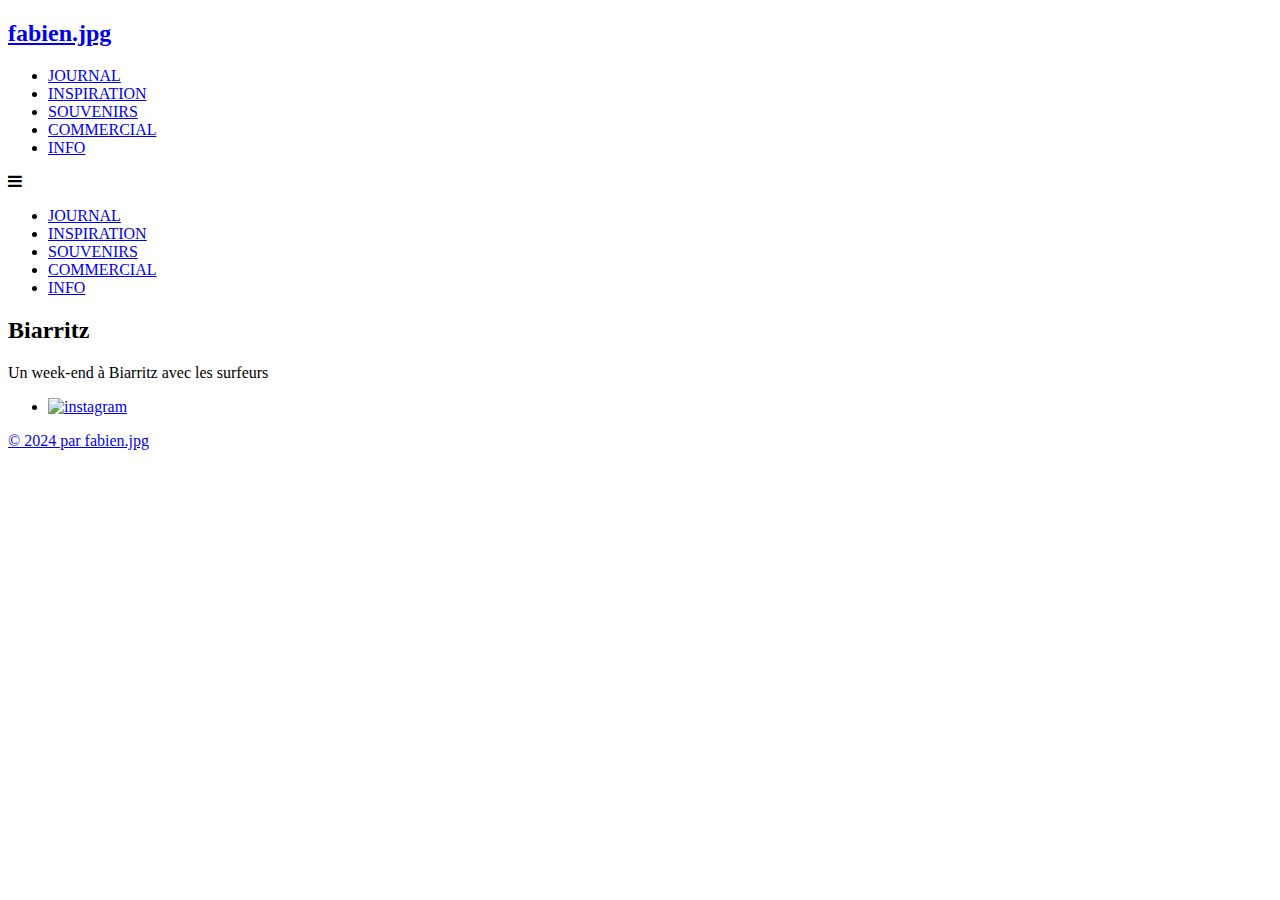
==== journal/biarritz.html @ 0c4f4667 "update 19/08/2024" ====
<!DOCTYPE html>
<html lang="en">
<head>
  <meta charset="UTF-8">
  <meta http-equiv="X-UA-Compatible" content="="IE="edge">
  <meta name="viewport" content="width=device-width, initial-scale=1.0">
  <title>fabien.jpg - Photographe</title>
  <link rel="stylesheet" href="https://cdnjs.cloudflare.com/ajax/libs/font-awesome/4.7.0/css/font-awesome.min.css">
  <link rel="stylesheet" href="../styles.css">
  <link rel="icon" type="image/icon" href="../img/logo/logo.png">
</head>

<body>
  <header>
    <nav>
      <div class="logo">
        <a href="https://dennelfabien.github.io/fabien.jpg/"><h2>fabien.jpg</h2></a>
      </div>
      <div class="links">
        <ul>
          <li><a href="https://dennelfabien.github.io/fabien.jpg/index.html">JOURNAL</a></li>
          <li><a href="https://dennelfabien.github.io/fabien.jpg/inspiration/inspiration.html">INSPIRATION</a></li>
          <li><a href="https://dennelfabien.github.io/fabien.jpg/souvenirs/souvenirs.html">SOUVENIRS</a></li>
          <li><a href="https://dennelfabien.github.io/fabien.jpg/commercial/commercial.html">COMMERCIAL</a></li>
          <li><a href="https://dennelfabien.github.io/fabien.jpg/info.html">INFO</a></li>
        </ul>
      </div>
    </nav>
    <i class="fa fa-bars"></i>
    <div class="responsive_links">
      <ul>
        <li><a href="https://dennelfabien.github.io/fabien.jpg/index.html">JOURNAL</a></li>
        <li><a href="https://dennelfabien.github.io/fabien.jpg/inspiration/inspiration.html">INSPIRATION</a></li>
        <li><a href="https://dennelfabien.github.io/fabien.jpg/souvenirs/souvenirs.html">SOUVENIRS</a></li>
        <li><a href="https://dennelfabien.github.io/fabien.jpg/commercial/commercial.html">COMMERCIAL</a></li>
        <li><a href="https://dennelfabien.github.io/fabien.jpg/info.html">INFO</a></li>
      </ul>
    </div>
  </header>
  <script src="https://cdnjs.cloudflare.com/ajax/libs/jquery/3.6.0/jquery.js"></script>
  <script src="../script.js"></script>
</body>

<div class="gallery-journal">
    <h2>Biarritz</h2>
    <p>Un week-end à Biarritz avec les surfeurs</p>
    <!--<img src="../img/berlin/IMG_6356.jpg">
    <img src="../img/berlin/IMG_6507.jpg">
    <img src="../img/berlin/IMG_5640.jpg">
    <img src="../img/berlin/IMG_5644.jpg">
    <img src="../img/berlin/IMG_6529.jpg">-->
</div>

<footer>
  <div class="social">
       <ul>
            <li><a href="https://www.instagram.com/fabien.jpg"><img src="../img/instagram.png" alt="instagram"></a></li>
            <!--<li><a href="#"><img src="img/youtube.png" alt="youtube"></a></li>-->
       </ul>
  </div>
  <div class="whitespace">
       <div class="mentions"><a href="../politique-de-confidentialite.html">&copy; 2024 par fabien.jpg</a>
  </div>
</footer>

</html>
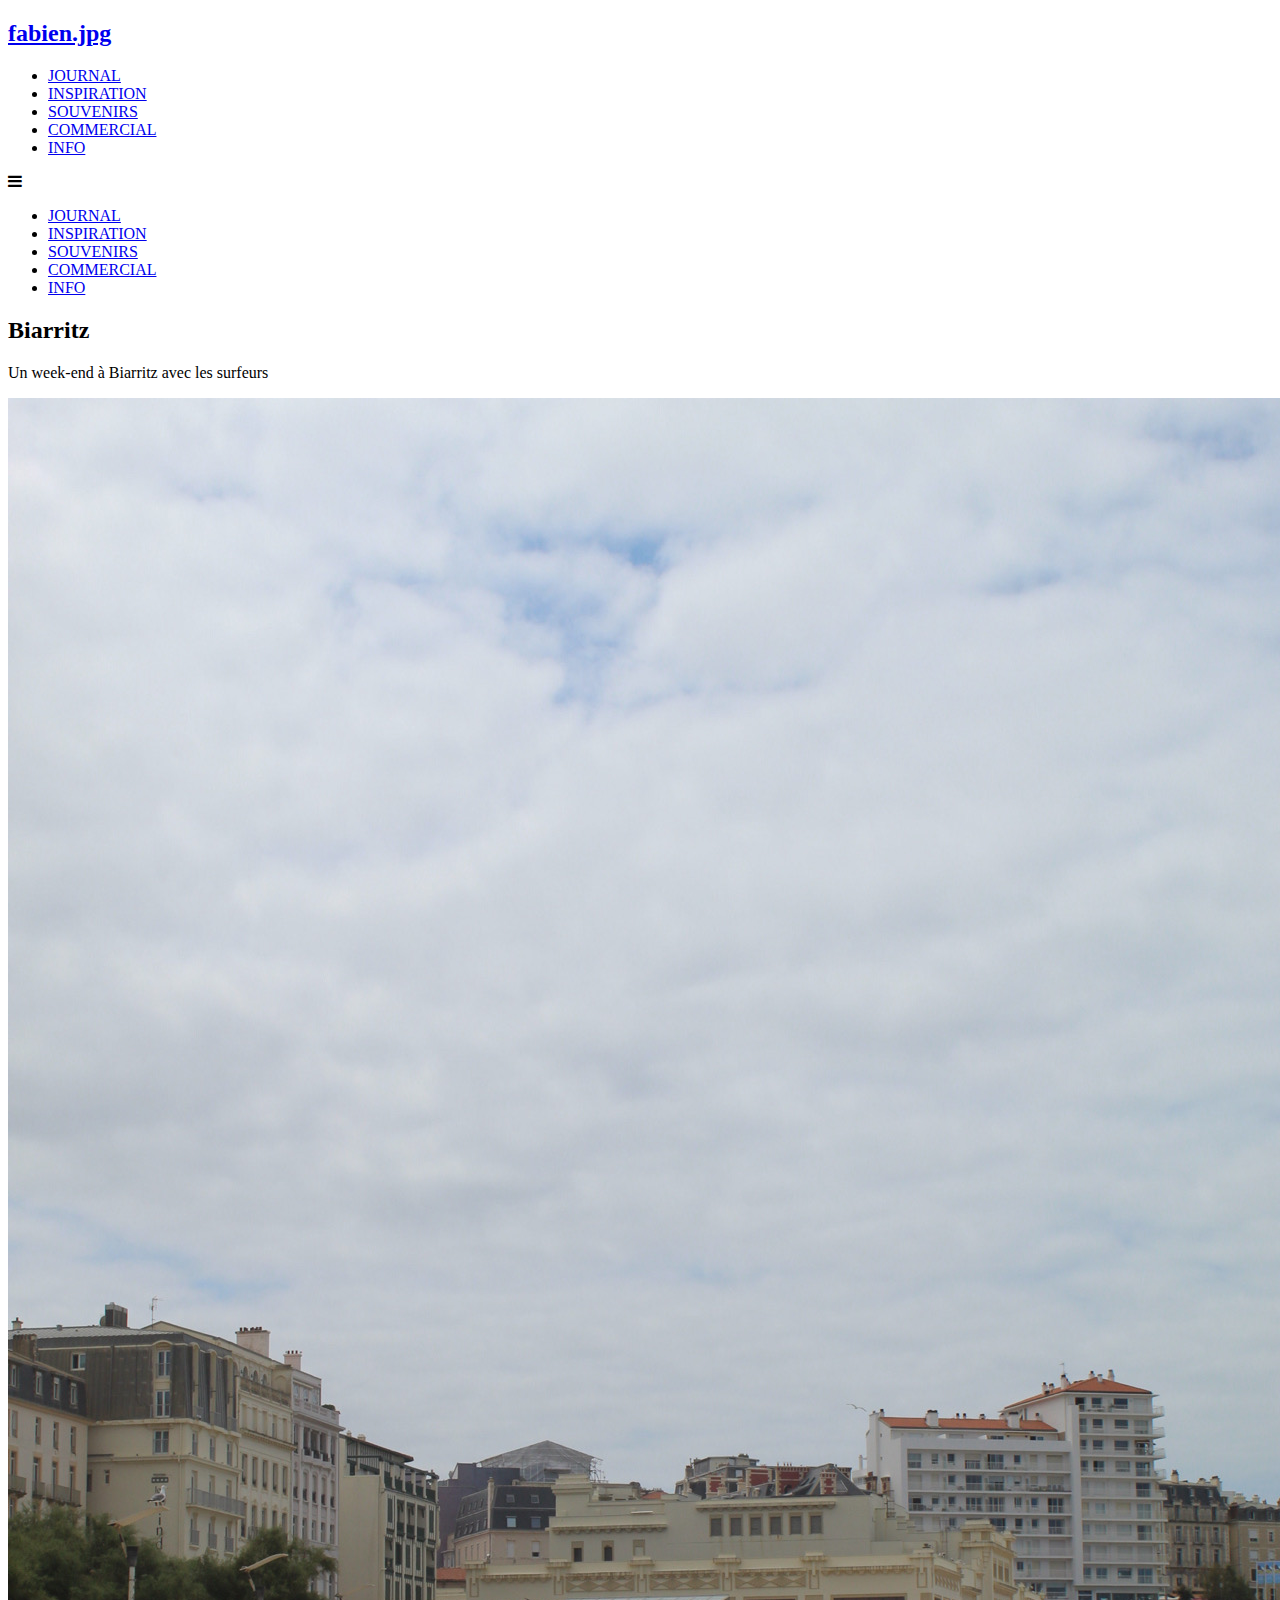
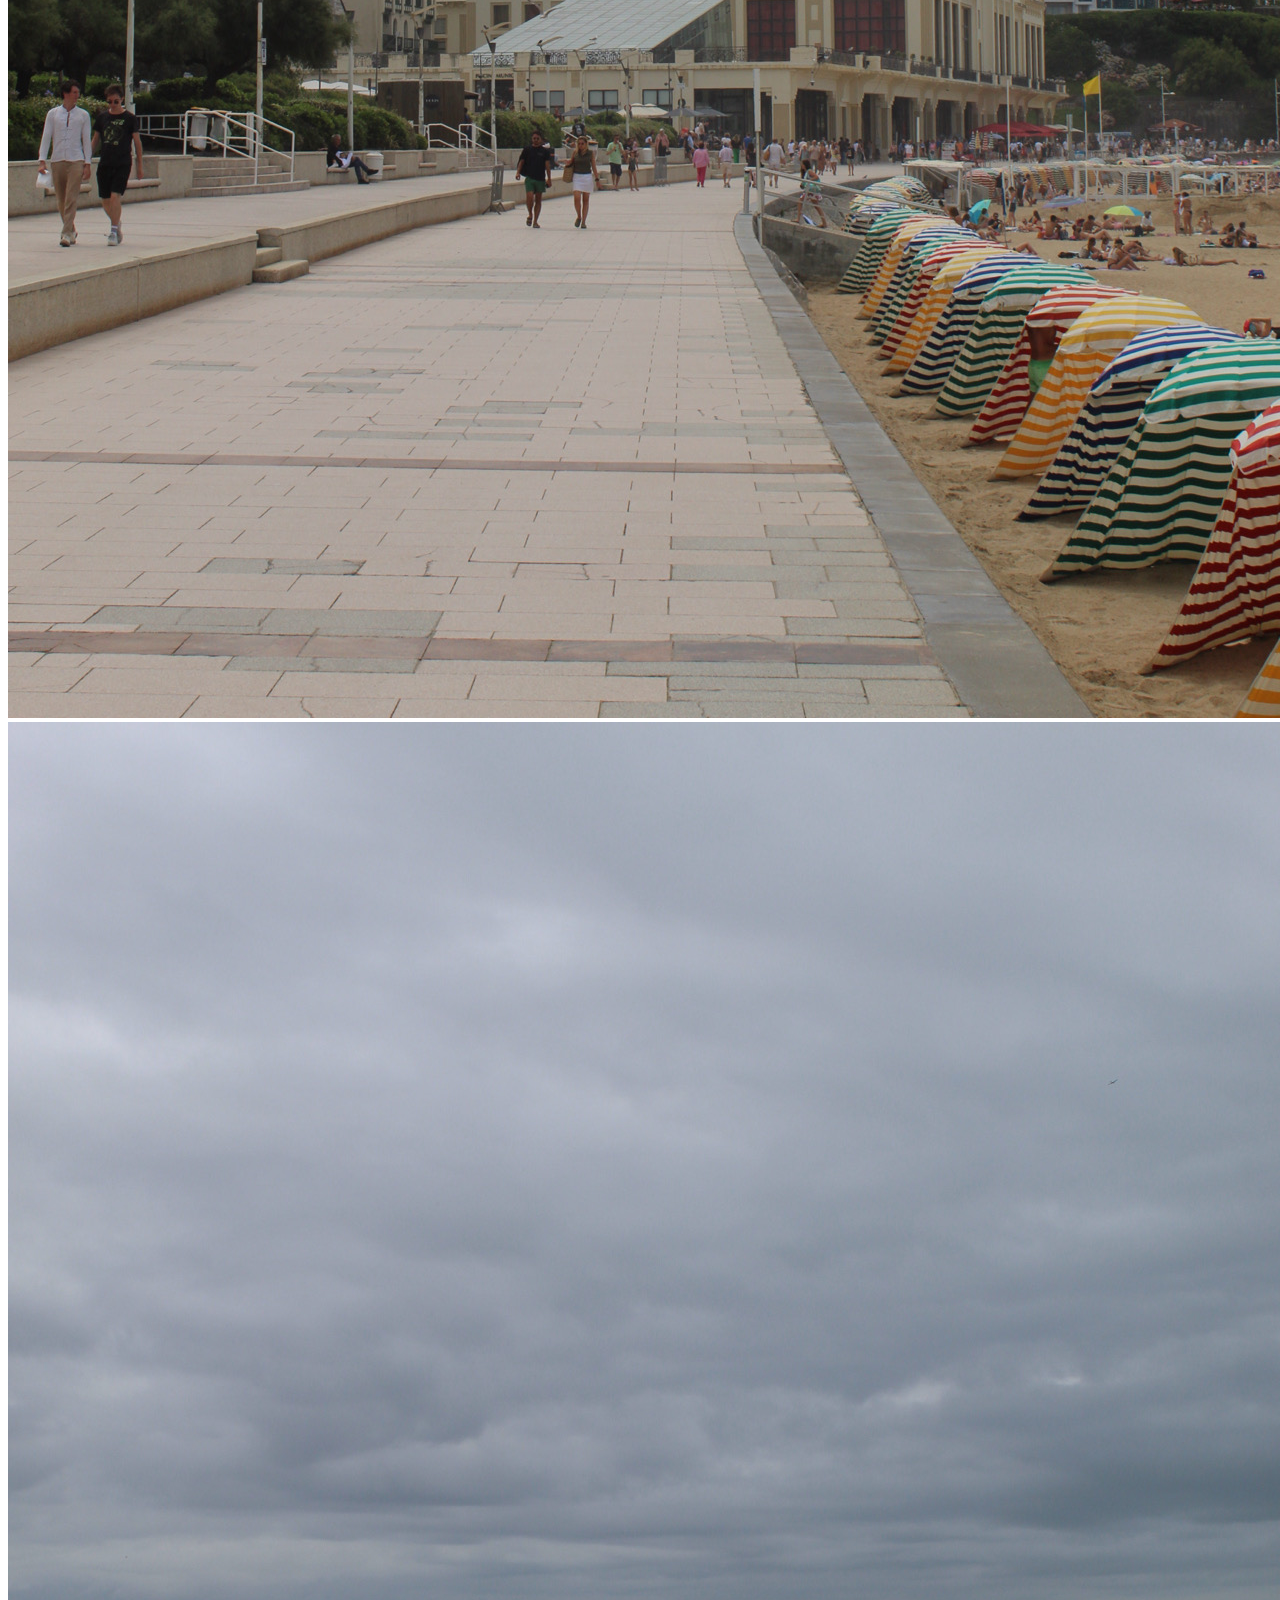
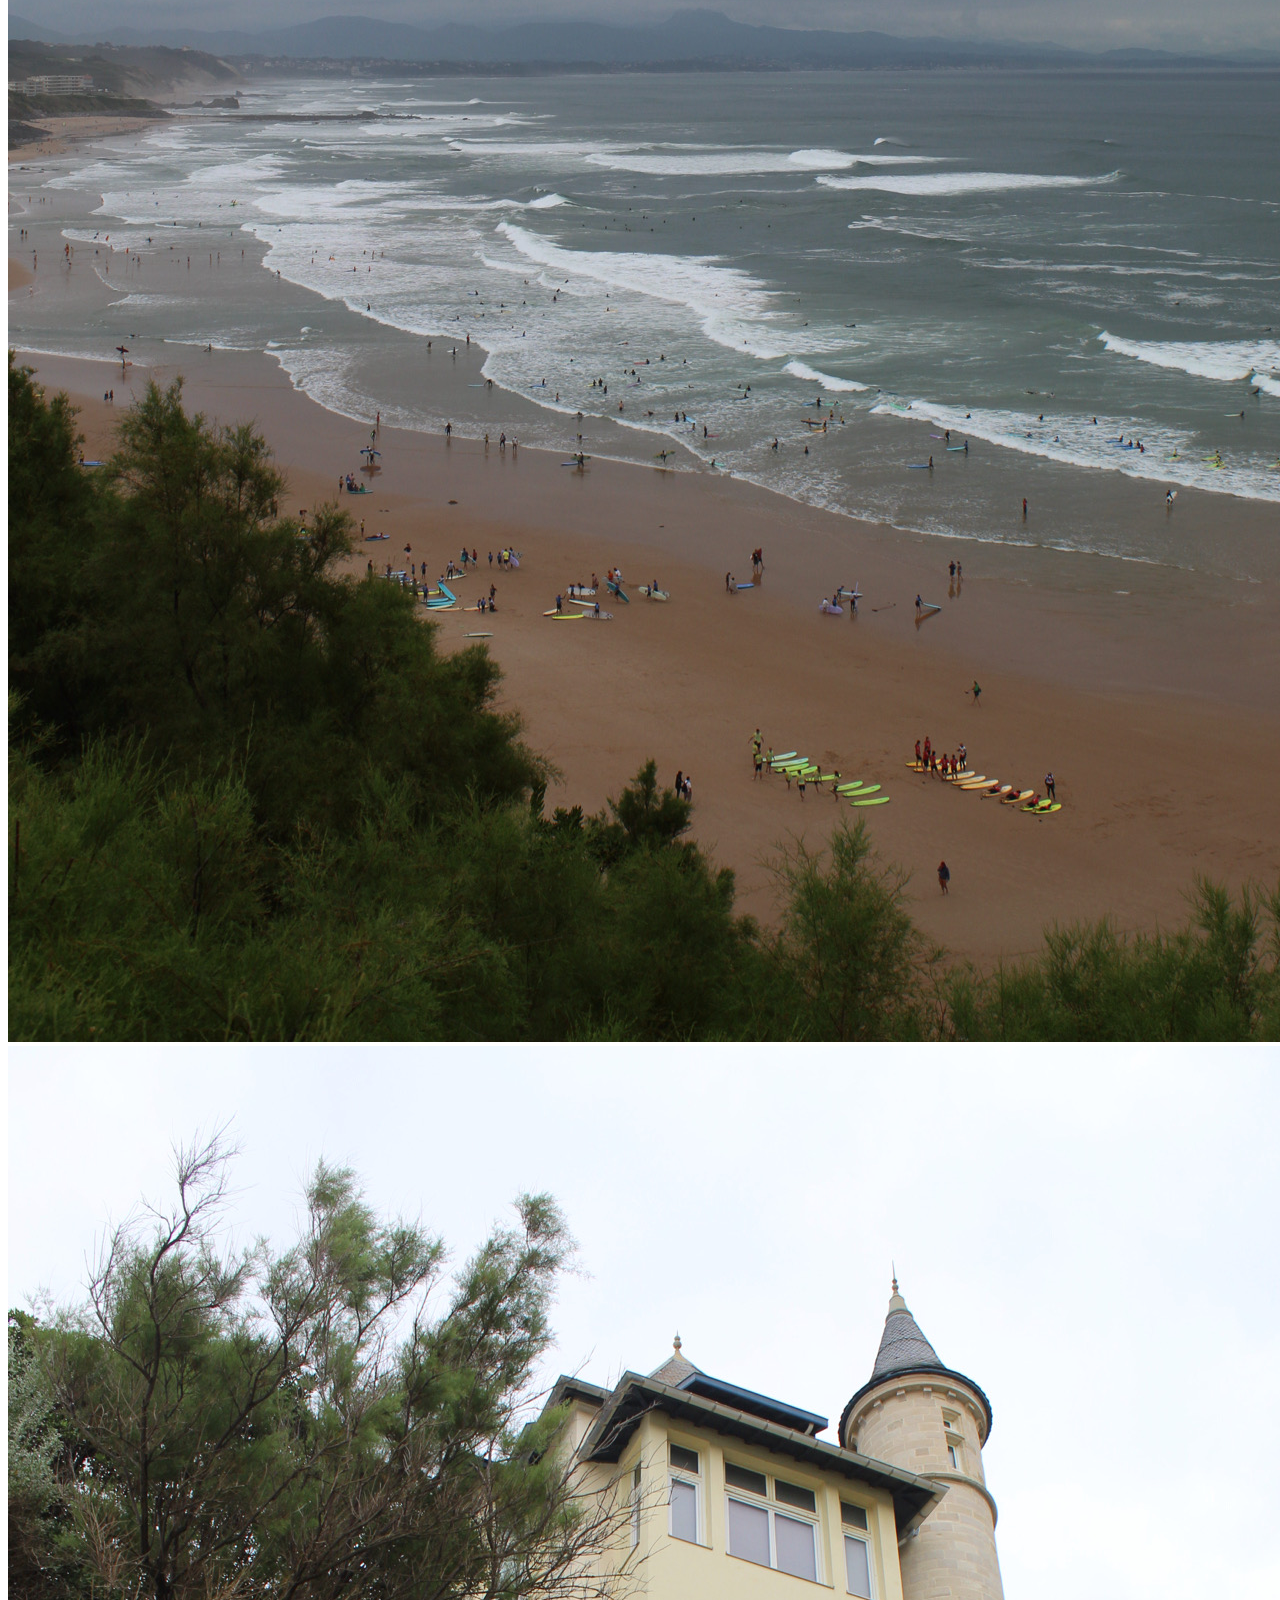
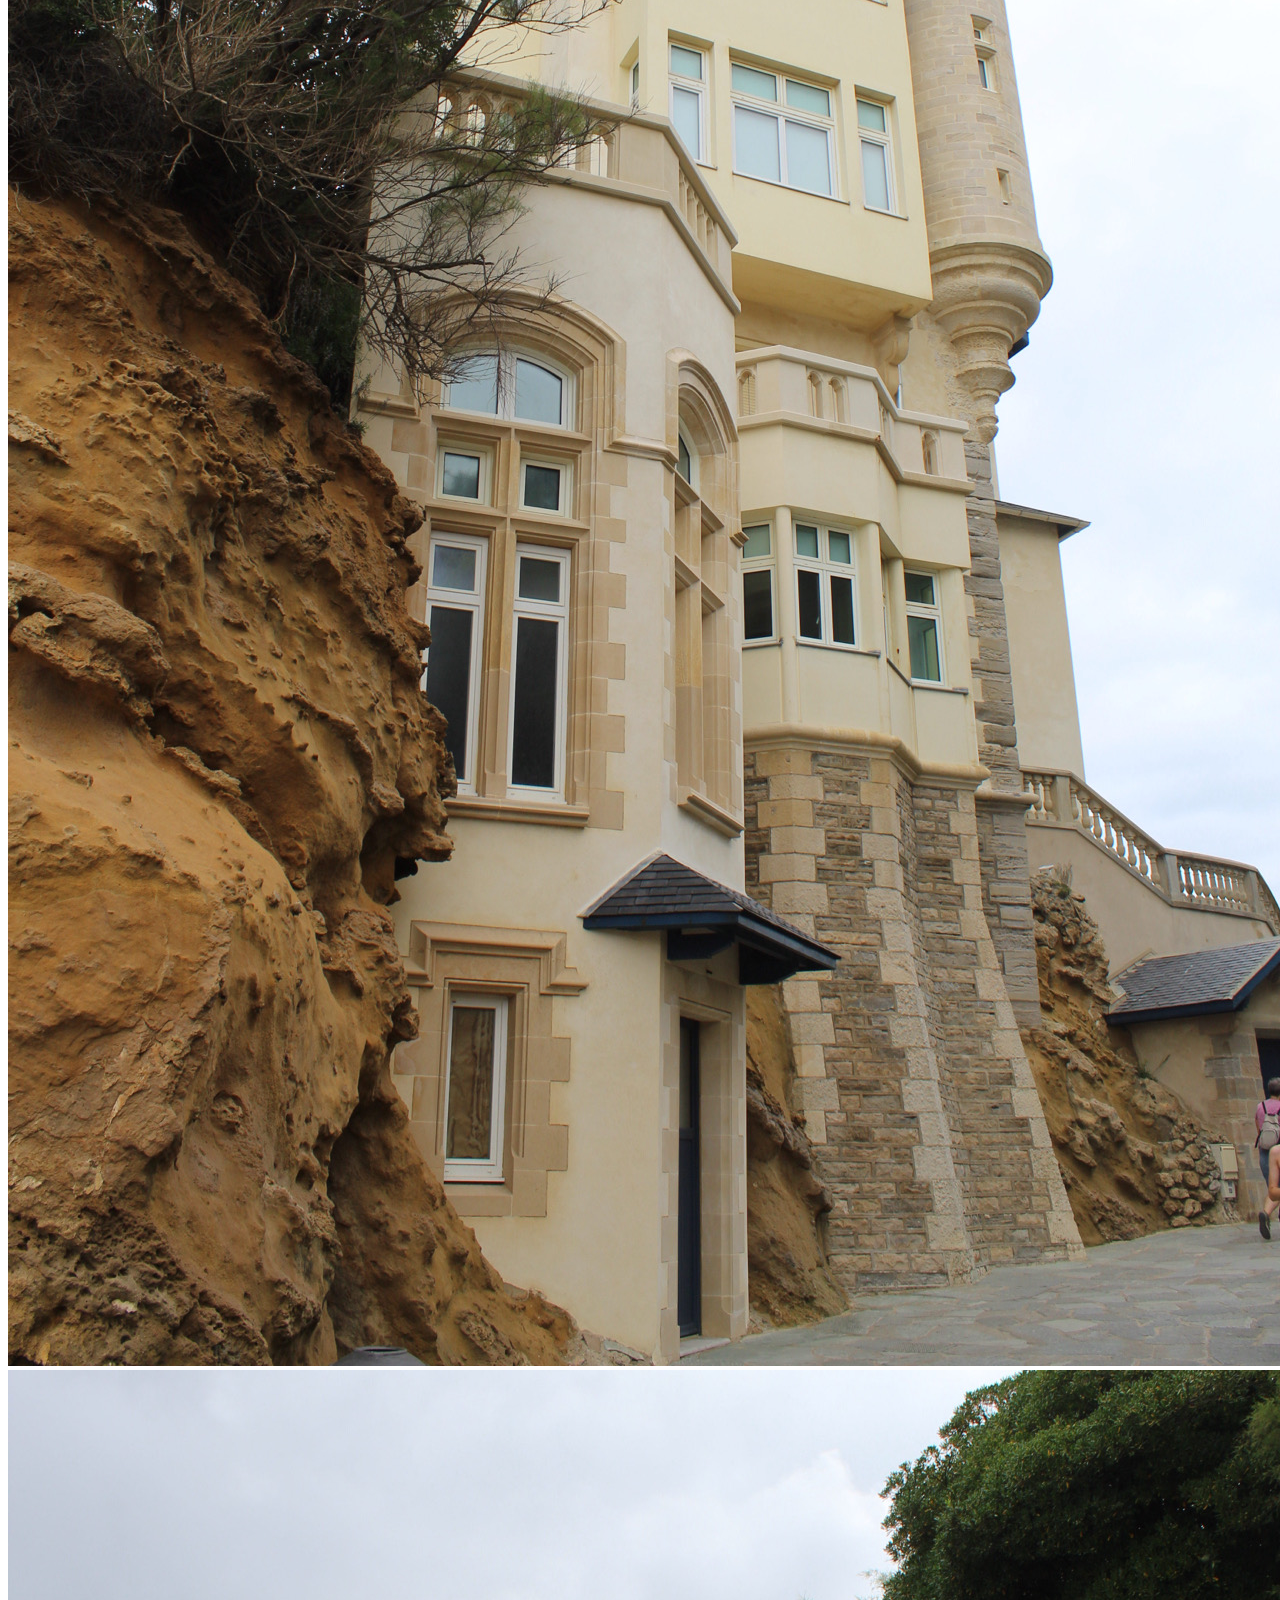
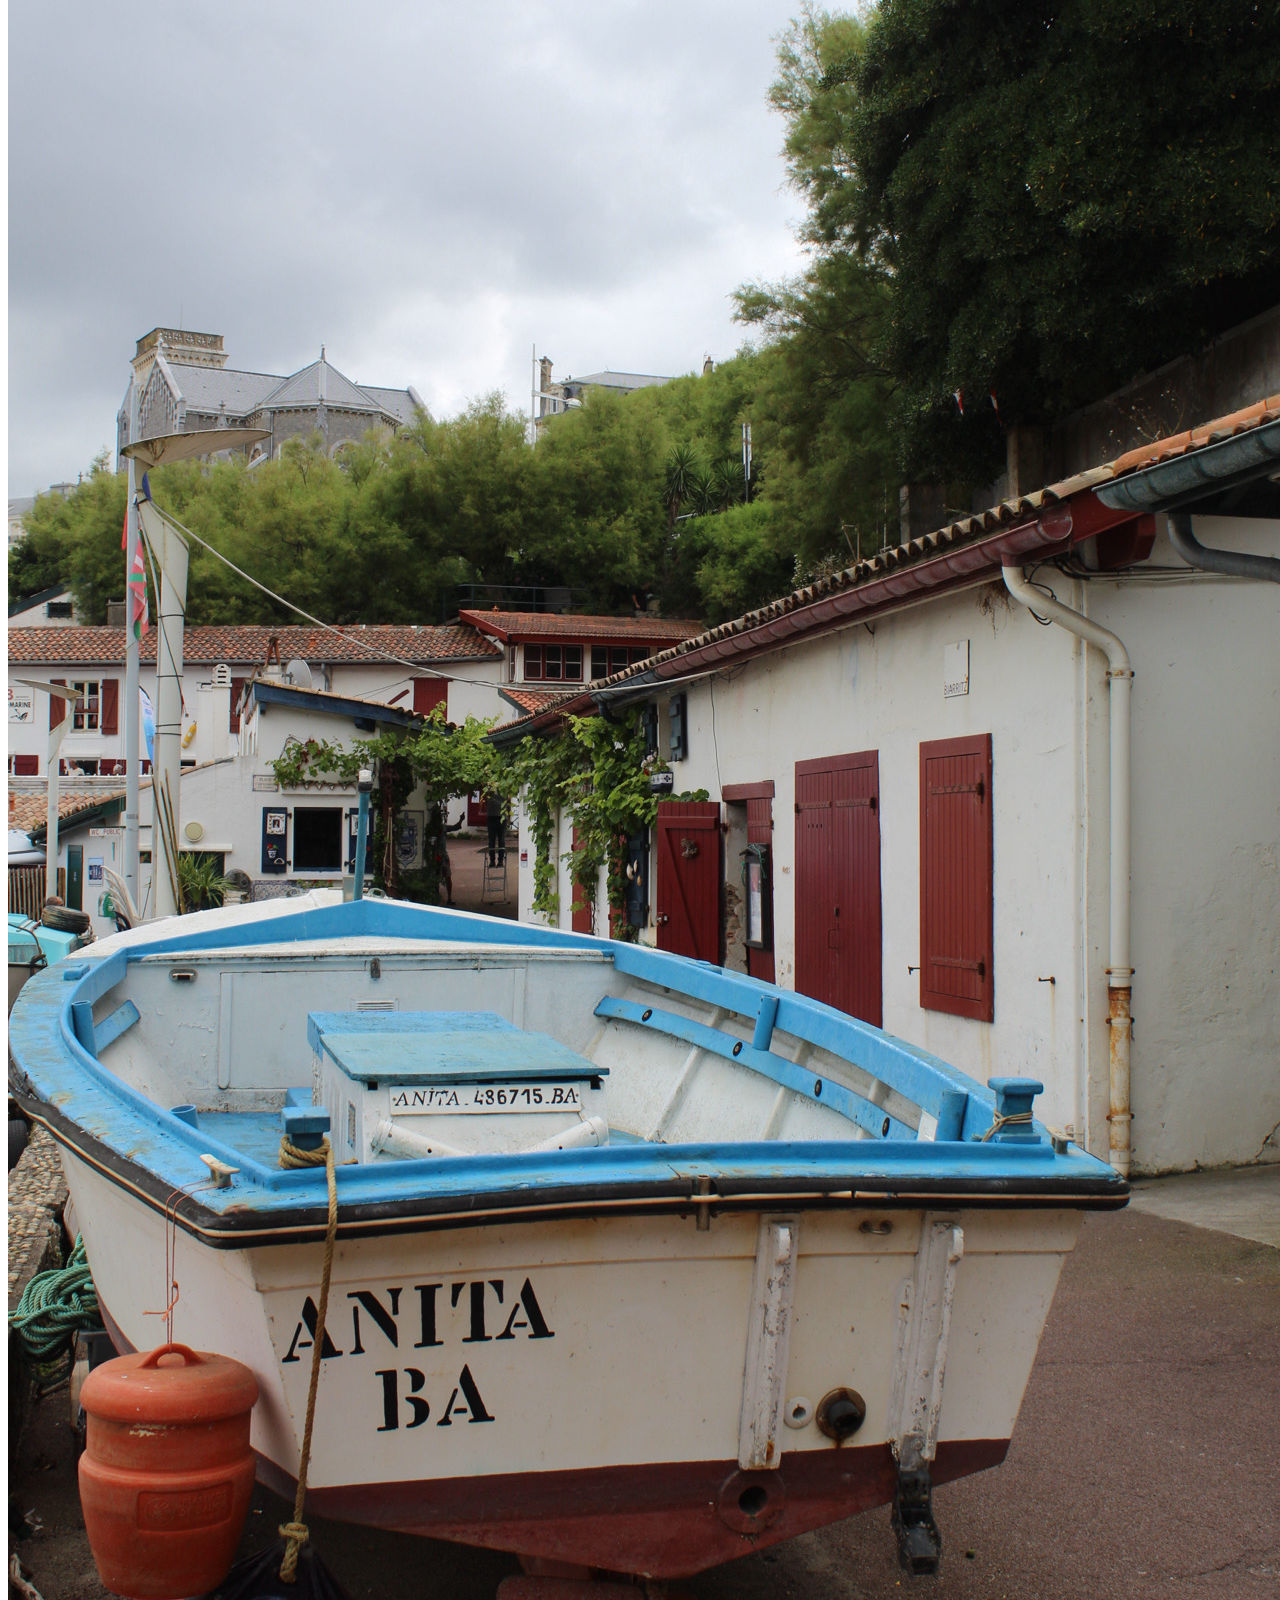
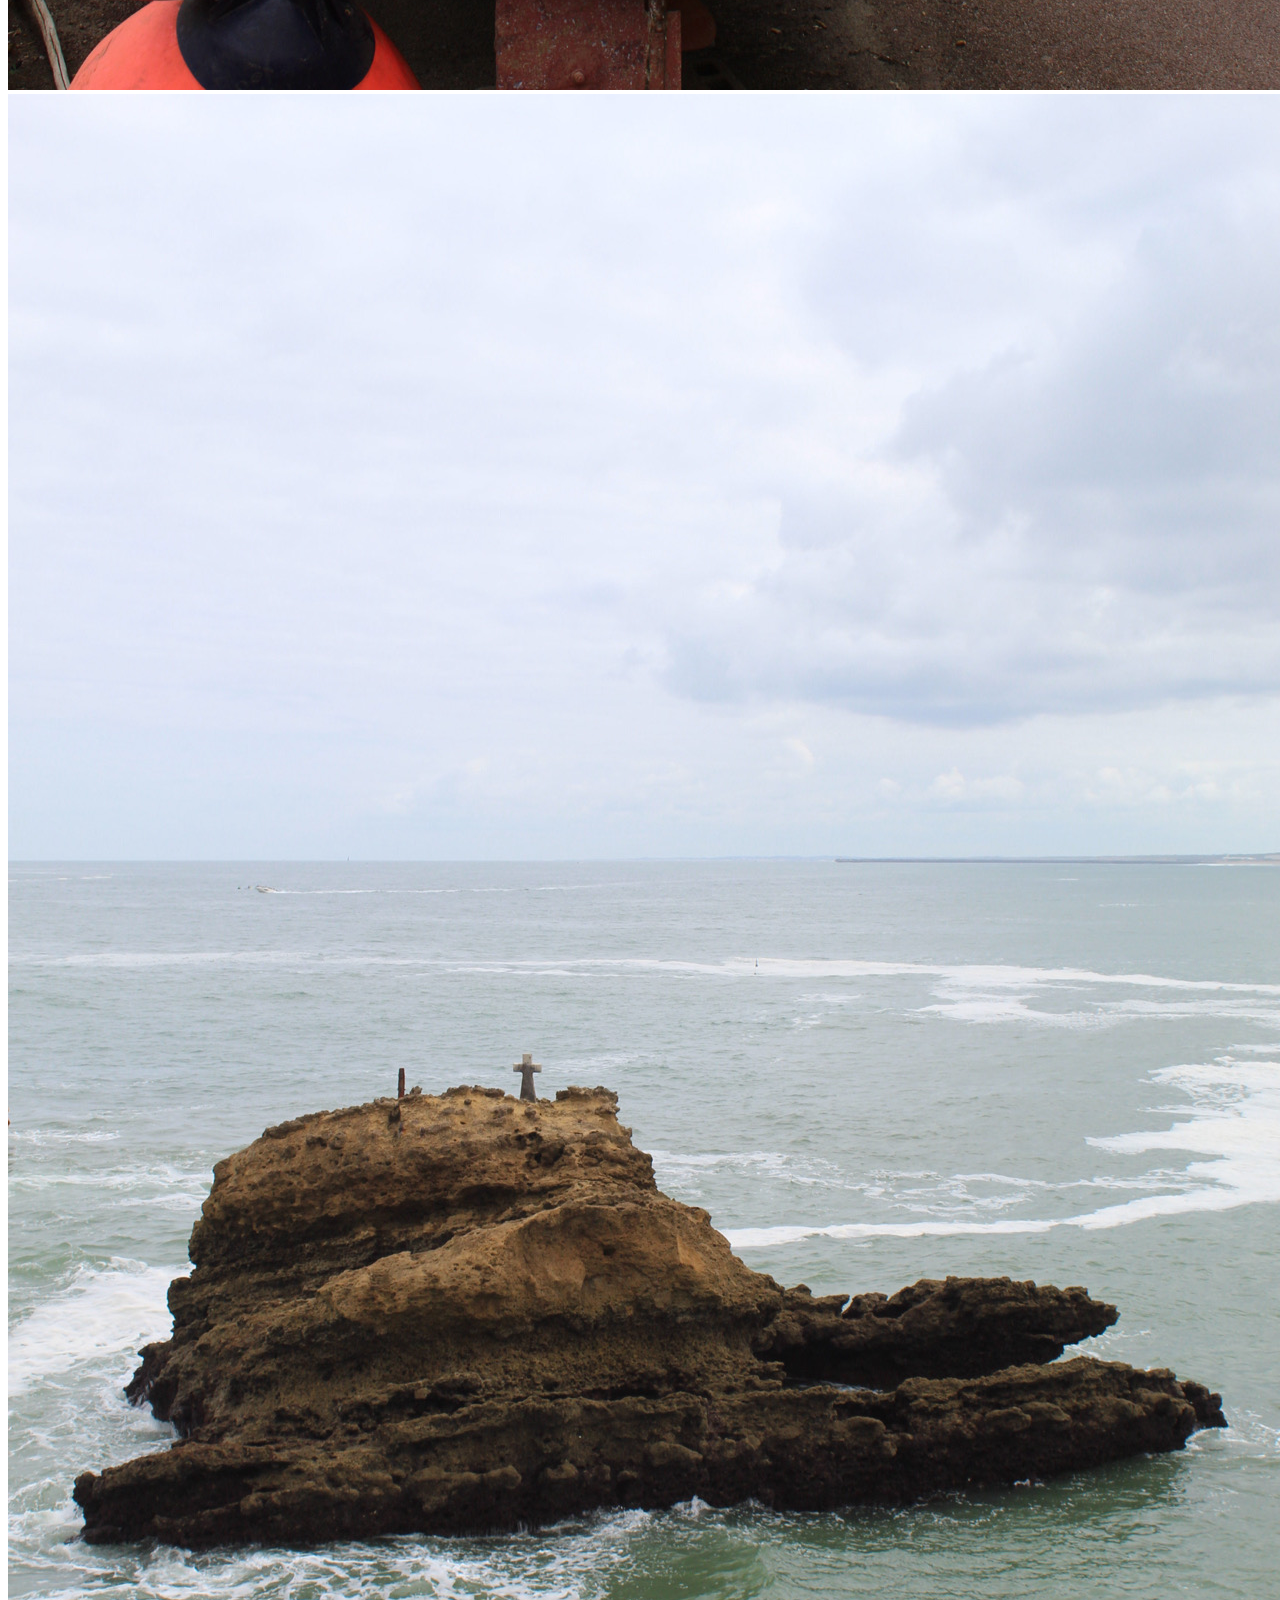
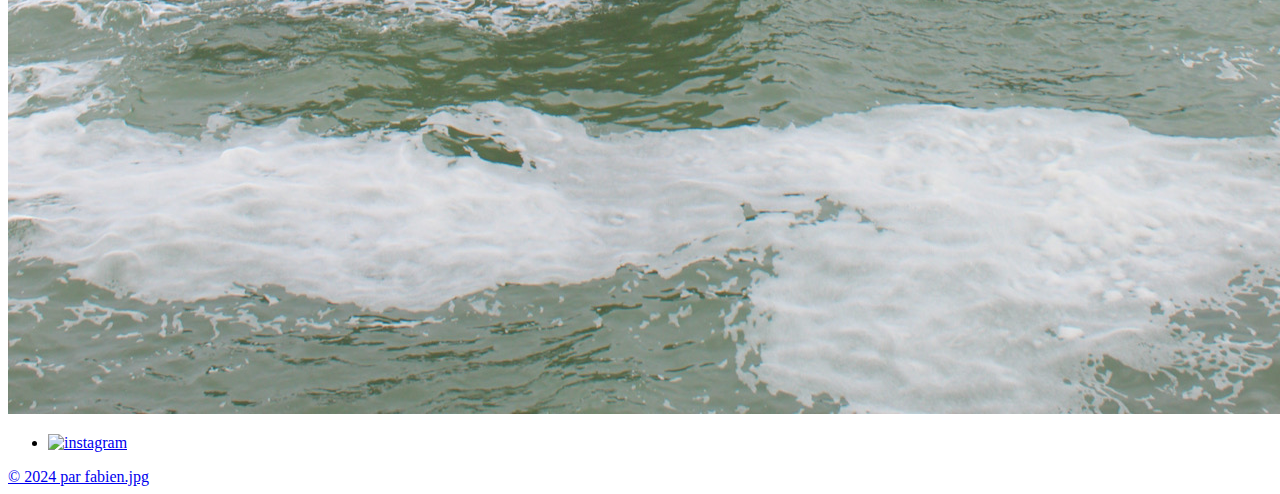
==== commit 2abe19b8: "update v1 19/08/2024" ====
--- a/journal/biarritz.html
+++ b/journal/biarritz.html
@@ -44,11 +44,11 @@
 <div class="gallery-journal">
     <h2>Biarritz</h2>
     <p>Un week-end à Biarritz avec les surfeurs</p>
-    <!--<img src="../img/berlin/IMG_6356.jpg">
-    <img src="../img/berlin/IMG_6507.jpg">
-    <img src="../img/berlin/IMG_5640.jpg">
-    <img src="../img/berlin/IMG_5644.jpg">
-    <img src="../img/berlin/IMG_6529.jpg">-->
+    <img src="../img/biarritz/IMG_5773.jpg">
+    <img src="../img/biarritz/IMG_5721.jpg">
+    <img src="../img/biarritz/IMG_5733.jpg">
+    <img src="../img/biarritz/IMG_5762.jpg">
+    <img src="../img/biarritz/IMG_5750.jpg">
 </div>
 
 <footer>
